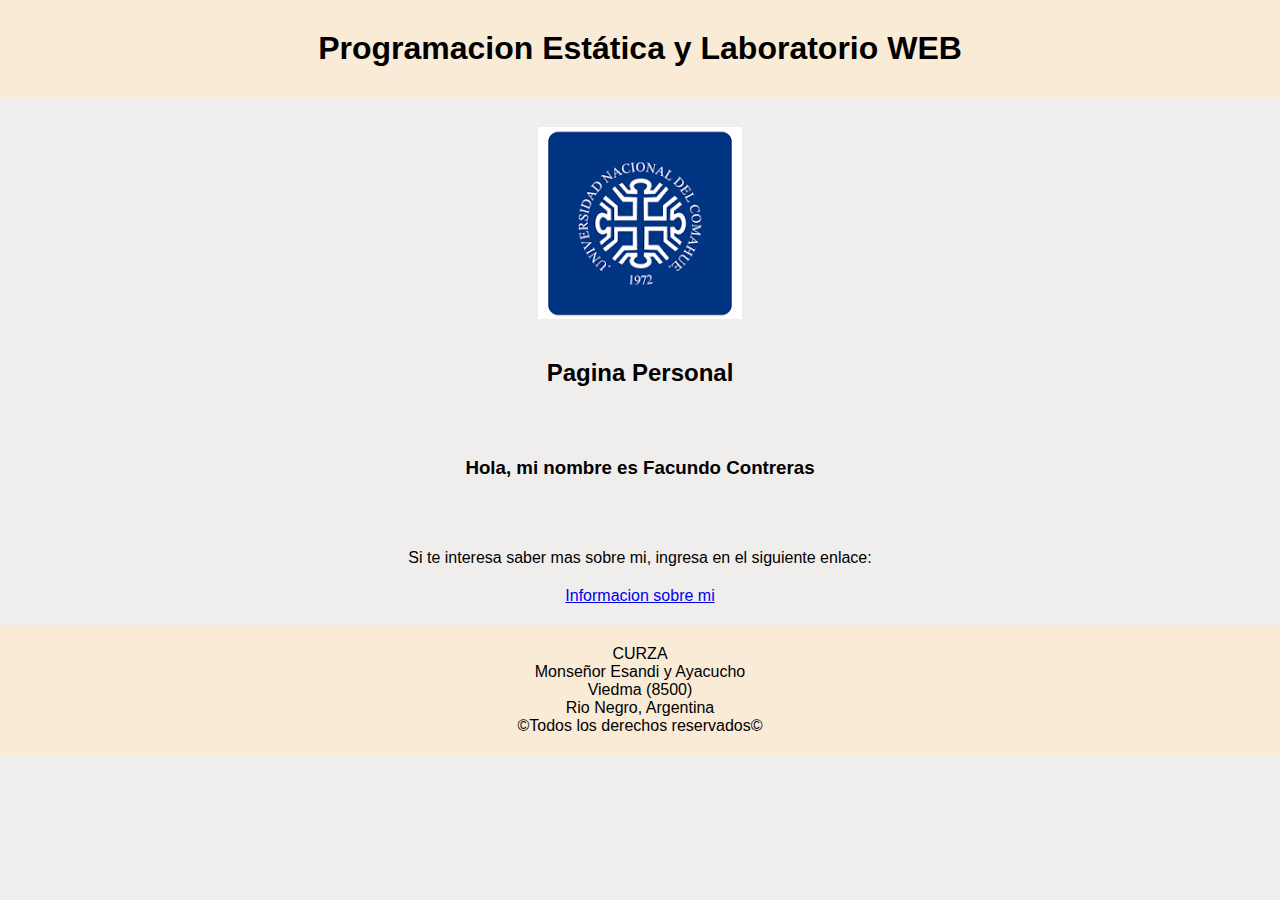
==== acercade.html @ 866f0633 "final" ====
<!DOCTYPE html>
<html lang="es">

<head>
    <meta charset="UTF-8">
    <meta name="viewport" content="width=device-width, initial-scale=1.0">
    <link rel="stylesheet" href="stylos.css">
    <title>Acerca De</title>
</head>

<body>

    <header>
        <h1>Programacion Estática y Laboratorio WEB</h1>
        <img src="logocurza.png" class="Logo" alt="">
        <h2> Pagina Personal </h2>
        <h3> Hola, mi nombre es Facundo Contreras </h3>
    </header>

    <section>
        <p>
            Si te interesa saber mas sobre mi, ingresa en el siguiente enlace:
        </p>
    </section>

    <nav>
    <ul><li><a href="index.html">Informacion sobre mi</a></li></ul>
    </nav>
    
    <main>

    </main>

    <footer id="pie"><footer>
        <p>
            CURZA <br>
            Monseñor Esandi y Ayacucho <br>
            Viedma (8500) <br>
            Rio Negro, Argentina <br>
            &copy;Todos los derechos reservados&copy; <br>
        </p>

    </footer>




</body>
</html>

</html>
---- stylos.css ----
* {
    margin: 0;
    padding: 0;
    font-family: 'Franklin Gothic Medium', 'Arial Narrow', Arial, sans-serif;
}


body {
    background-color: rgb(240, 238, 236);
}

h1 {
    background-color: antiquewhite;
    padding: 30px;
    margin-bottom: 30px;
    text-align: center;
}


h2 {
    padding: 20px;
    margin-top: 20px;
    text-align: center;
}

h3 {
    padding: 30px;
    margin-top: 20px;
    text-align: center;
}

.Logo{
    display: block;
    margin: 0 auto;
}

.imagen {
    width: 300px;
    height: 300px;    
    border: 2px solid black;
    display: block;
    margin: 0 auto;
}

section {
    background-color: rgb(240,238, 236);
    padding: 20px;
    margin-top: 20px;
    text-align: center;
}

nav {
    text-align: center;
}


/*Fondo de footer */
#pie {
    background-color: antiquewhite;
/*recuadro del footer */
    padding: 20px;
/* margenes del padding y centrado */
    margin-top: 20px;
    text-align: center;
}
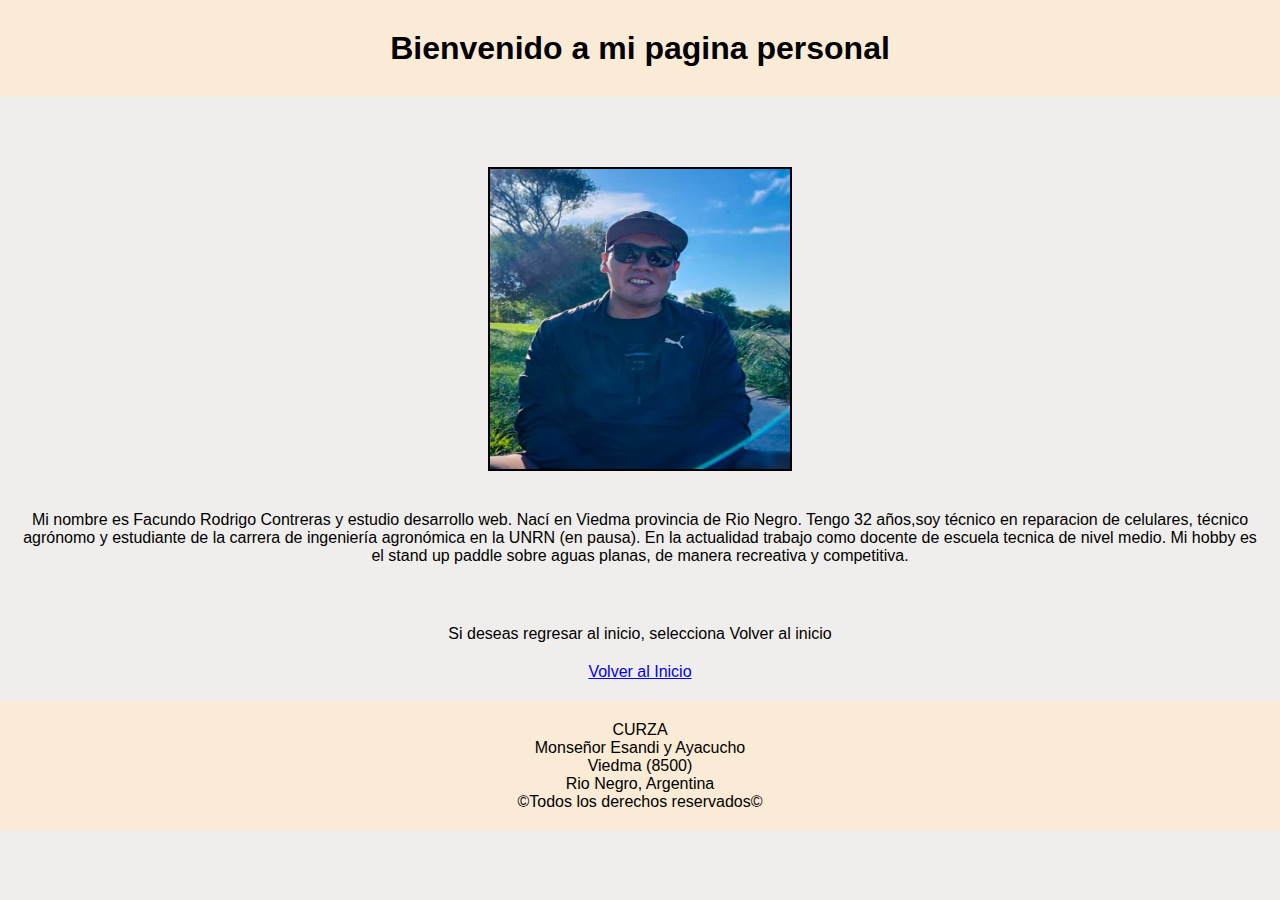
==== commit 67e0e70a: "Cambio de archivos" ====
--- a/acercade.html
+++ b/acercade.html
@@ -1,33 +1,42 @@
+
 
 <!DOCTYPE html>
 <html lang="es">
 
 <head>
     <meta charset="UTF-8">
-    <meta name="viewport" content="width=device-width, initial-scale=1.0">
+    <meta name="viewport" content="width=devide-width", initial-scale="1.0">
     <link rel="stylesheet" href="stylos.css">
-    <title>Acerca De</title>
+    <title> Facundo Contreras </title>
 </head>
 
 <body>
+    <h1> Bienvenido a mi pagina personal </h1>
+    <h2> </h2>
+    <img src="Imagenperfil.png" class="imagen" alt="Yo">
 
-    <header>
-        <h1>Programacion Estática y Laboratorio WEB</h1>
-        <img src="logocurza.png" class="Logo" alt="">
-        <h2> Pagina Personal </h2>
-        <h3> Hola, mi nombre es Facundo Contreras </h3>
-    </header>
 
     <section>
         <p>
-            Si te interesa saber mas sobre mi, ingresa en el siguiente enlace:
+            Mi nombre es Facundo Rodrigo Contreras y estudio desarrollo web. Nací en Viedma provincia de Rio Negro. Tengo 32 años,soy técnico en reparacion de celulares, técnico agrónomo y estudiante de la carrera de ingeniería agronómica en la UNRN (en pausa). En la actualidad trabajo como docente de escuela tecnica de nivel medio.
+            Mi hobby es el stand up paddle sobre aguas planas, de manera recreativa y competitiva.
+        </p>
+
+
+    </section>
+
+    <section>
+        <p>
+            Si deseas regresar al inicio, selecciona Volver al inicio
         </p>
     </section>
+    <header>
+        <nav>
+        <ul><li><a href="index.html">Volver al Inicio</a></li></ul>
+        </nav>
 
-    <nav>
-    <ul><li><a href="index.html">Informacion sobre mi</a></li></ul>
-    </nav>
-    
+    </header>
+
     <main>
 
     </main>
@@ -43,10 +52,7 @@
 
     </footer>
 
+</body>
 
 
-
-</body>
 </html>
-
-</html>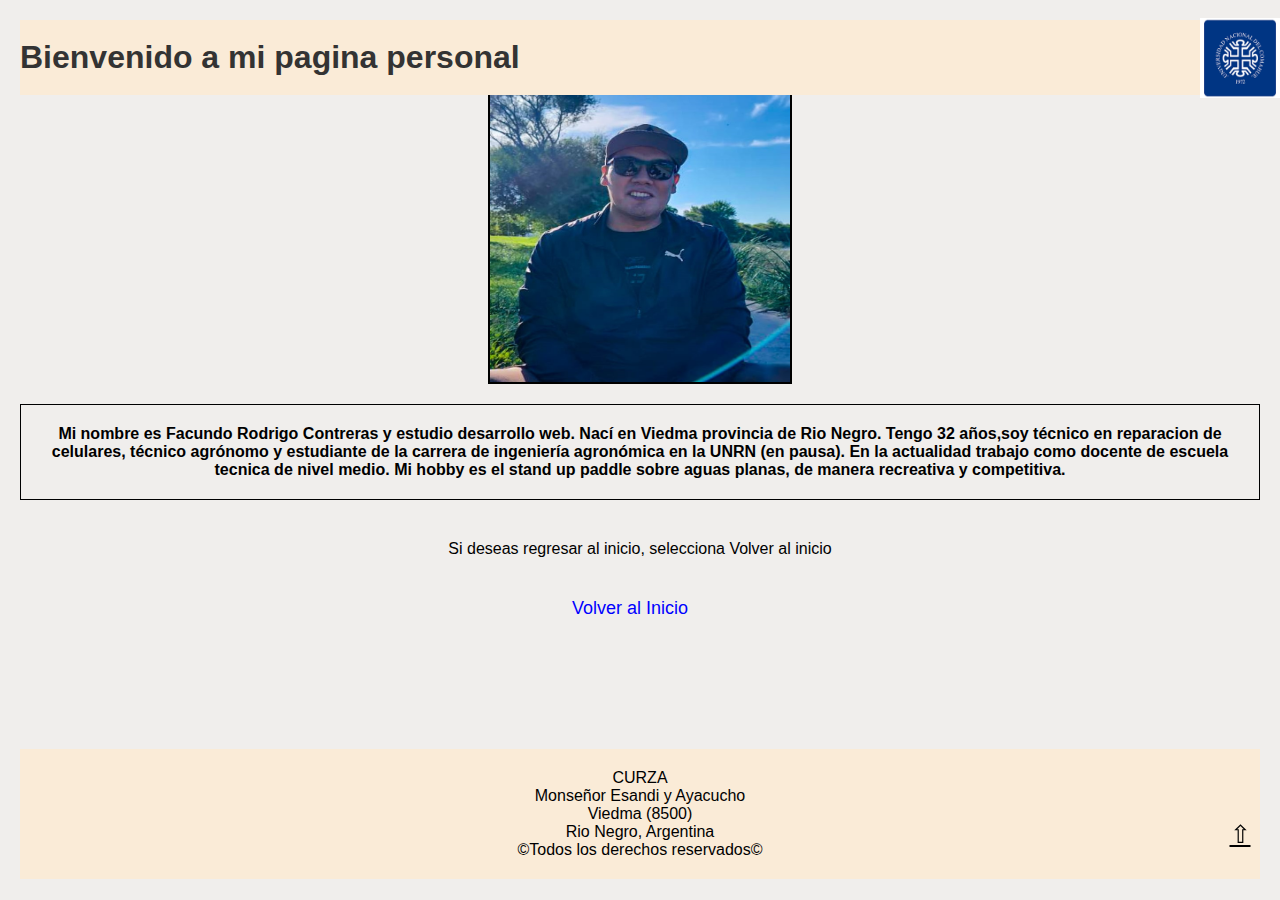
==== commit 86923ecb: "actualizacion laboratorio 4" ====
--- a/acercade.html
+++ b/acercade.html
@@ -11,16 +11,23 @@
 </head>
 
 <body>
-    <h1> Bienvenido a mi pagina personal </h1>
+
+    <header class="fixed-header">
+        <h1> Bienvenido a mi pagina personal </h1>
+        <img src="logocurza.png" alt="Logo Curza" class="logo">
+    </header>
+    
     <h2> </h2>
     <img src="Imagenperfil.png" class="imagen" alt="Yo">
 
 
-    <section>
-        <p>
+    <section class="acerca-de">
+        <div class="stycky-line">
+            <p>
             Mi nombre es Facundo Rodrigo Contreras y estudio desarrollo web. Nací en Viedma provincia de Rio Negro. Tengo 32 años,soy técnico en reparacion de celulares, técnico agrónomo y estudiante de la carrera de ingeniería agronómica en la UNRN (en pausa). En la actualidad trabajo como docente de escuela tecnica de nivel medio.
             Mi hobby es el stand up paddle sobre aguas planas, de manera recreativa y competitiva.
-        </p>
+            </p>
+        </div>
 
 
     </section>
@@ -30,16 +37,17 @@
             Si deseas regresar al inicio, selecciona Volver al inicio
         </p>
     </section>
-    <header>
+    <div>
         <nav>
         <ul><li><a href="index.html">Volver al Inicio</a></li></ul>
         </nav>
 
-    </header>
+    </div>
 
     <main>
 
     </main>
+    <a href="#" class="back-to-top">&#8679;</a>
 
     <footer id="pie"><footer>
         <p>
--- a/stylos.css
+++ b/stylos.css
@@ -2,20 +2,38 @@
 * {
     margin: 0;
     padding: 0;
-    font-family: 'Franklin Gothic Medium', 'Arial Narrow', Arial, sans-serif;
-}
-
+    font-family: Verdana, Geneva, Tahoma, sans-serif;
+}
+
+
+nav ul{
+    list-style-type: none;
+    padding: 10px;
+    margin: 10px;
+    display:flex;
+    justify-content: space-evenly;
+}
+nav ul li{
+    display: inline;
+    margin-right: 20px;
+}
+
+nav ul li a {
+    color: blue;
+    text-decoration:darkblue;
+    font-size: 18px;
+}
+
+nav ul li a:hover{
+    text-decoration: underline;
+}
 
 body {
     background-color: rgb(240, 238, 236);
-}
-
-h1 {
-    background-color: antiquewhite;
-    padding: 30px;
-    margin-bottom: 30px;
-    text-align: center;
-}
+    text-align: center;
+    padding: 20px;
+}
+
 
 
 h2 {
@@ -30,9 +48,60 @@
     text-align: center;
 }
 
-.Logo{
-    display: block;
-    margin: 0 auto;
+
+header {
+    display: flex;
+    justify-content: space-between;
+    align-items: center;
+    padding: 20px;
+    background-color: antiquewhite;
+    color:#333;
+    height: 45px;
+    width: 100%;
+}
+
+header .logo{
+    width: 80px;
+    height: 80px;
+    animation: rotate 1s linear;
+
+}
+
+@keyframes rotate {
+    form {
+        transform: rotateY(0deg);
+    }
+    to {
+        transform: rotateY(360deg);
+    }
+    
+}
+
+@keyframes rotatelogo {
+    form {
+        transform: rotateY(0deg);
+    }
+    to {
+        transform: rotateY(360deg);
+    }
+    
+}
+
+.titulo {
+    background-color: antiquewhite;
+    padding: 20px;
+    display: flex;
+    align-items: center;
+    text-align: center;
+    justify-content: center;
+    margin-top: 20px;
+}
+
+.logo {
+    padding: 20px;
+    display: flex;
+    align-items: center;
+    justify-content: center;
 }
 
 .imagen {
@@ -41,6 +110,7 @@
     border: 2px solid black;
     display: block;
     margin: 0 auto;
+    
 }
 
 section {
@@ -50,9 +120,135 @@
     text-align: center;
 }
 
-nav {
-    text-align: center;
-}
+ul {
+    list-style-type: none;
+    margin: 0;
+    padding: 0;
+}
+
+li {
+    display: inline-flex;
+}
+
+form details{
+    margin-bottom: 10px;
+    padding: 5px;
+    width: 30%;
+    box-sizing: border-box;
+}
+
+table{
+    width: 50%;
+    border-collapse:collapse;
+    margin-top: 10px;
+    margin: 18px;
+}
+
+table, th, td{
+    border: 2px solid burlywood;
+}
+
+form{
+    margin-top: 20px;
+}
+form label{
+    display: block;
+    margin: 5px;
+}
+
+form input{
+    margin-bottom: 10px;
+    padding: 5px;
+    width: 30%;
+    box-sizing: border-box;
+    margin: 18px;
+}
+
+form input, label{
+    display: flex;
+    text-align: left;
+    justify-content: space-between;
+}
+
+button{
+    display: flex;
+    text-align: left;
+    padding: 10px;
+}
+
+.fixed-header {
+    position: fixed;
+    width: 100%;
+    text-align: center;
+    z-index: 10000;
+    text-align: center;
+    padding: 15px 0;
+}
+
+main{
+    margin-top: 60px;
+    padding: 20px;
+}
+
+.acerca-de {
+    max-height: 300px; /*altura del contenedor */
+    overflow-y: auto; /* permite desplazar verticalmente */
+    padding: 10px;
+    border: 1px solid black; 
+}
+
+.stycky-line {
+    position: -webkit-sticky; /*compatibilidad con navegadores */
+    position: sticky;
+    top: 0;
+    padding: 10px;
+    font-weight:bold; /*texto negrita */
+    z-index: 1;
+}
+
+.back-to-top {
+    position: fixed; /* posicion fija */
+    bottom: 40px; /* ubica en la parte inferior*/
+    right: 20px; /*ubica a la derecha */
+    width: 40px; /* ancho */
+    height: 40px; /*altura */
+    border-radius: 50%;
+    color: black;
+    border-radius: 50%;
+    font-size: 25px;
+}
+
+.back-to-top:hover {
+    background-color: #45a049;
+}
+
+fieldset { 
+    border: 2px solid burlywood; /* Borde con color */ border-radius: 5px; /* Bordes redondeados */ 
+    padding: 10px 15px; /* Espaciado interior */ margin-bottom: 20px; /* Espaciado exterior inferior */ background-color: #f9f9f9; /* Color de fondo */ 
+    width: 60%;
+    margin: 10px
+} 
+
+
+
+legend { 
+    font-weight: bold; /* Texto en negrita */ 
+    color:black; /* Color del texto */ 
+    padding: 0 10px; /* Espaciado alrededor del texto */ 
+} 
+
+fieldset label { 
+    display: inline-block; /* Mostrar etiquetas como bloques */ 
+    margin-bottom: 8px; /* Espaciado inferior entre etiquetas */ 
+    font-size: 16px; /* Tamaño del texto */ 
+    color: #333; /* Color del texto */ 
+} 
+
+fieldset input[type="checkbox"], fieldset input[type="radio"] {
+     margin-right: 10px;
+
+}
+
 
 
 /*Fondo de footer */
@@ -65,3 +261,4 @@
     text-align: center;
 }
 
+
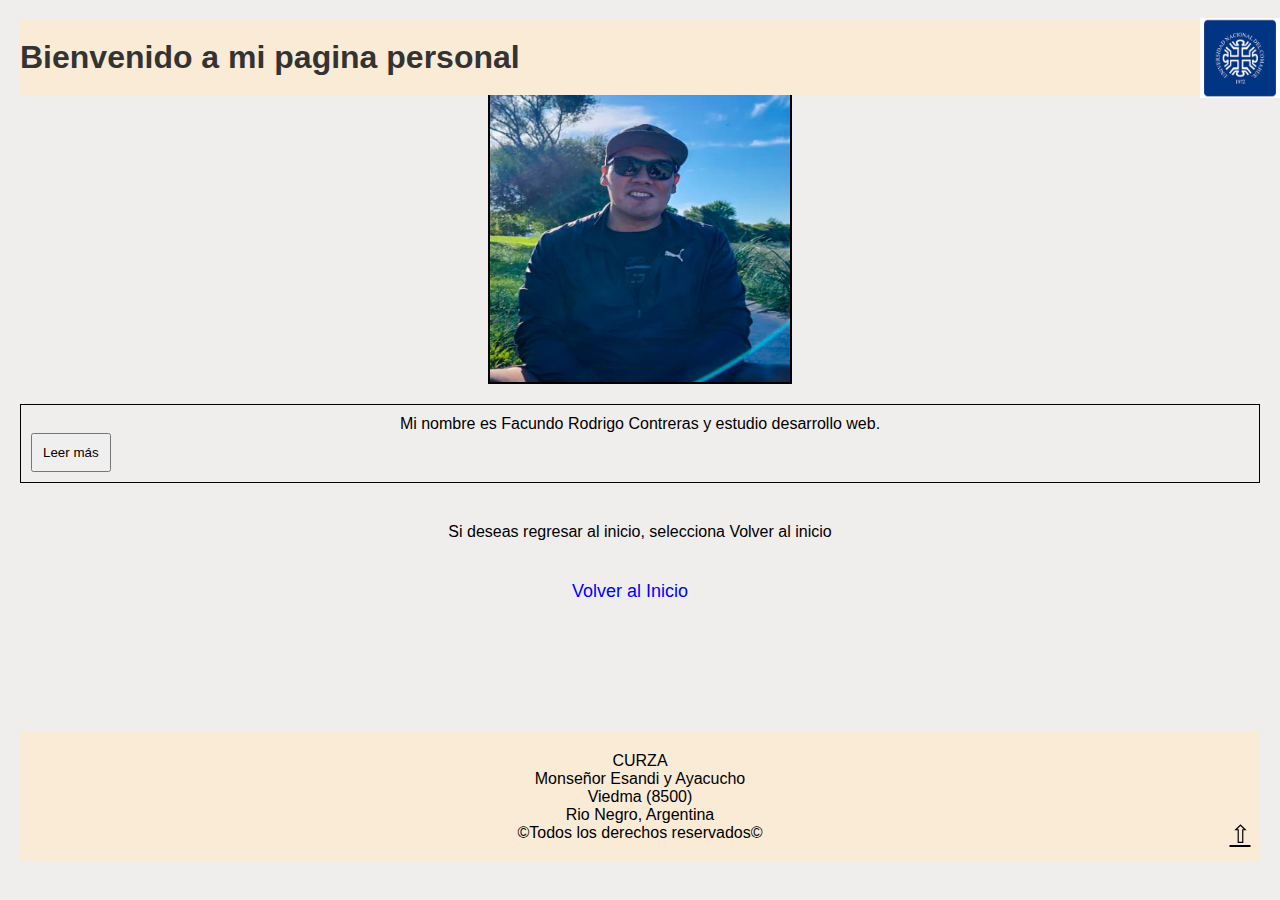
==== commit b751e08e: "sumo achivo script mas boton leer mas" ====
--- a/acercade.html
+++ b/acercade.html
@@ -22,15 +22,27 @@
 
 
     <section class="acerca-de">
-        <div class="stycky-line">
+        <div id="resumen">
+            <p>
+            Mi nombre es Facundo Rodrigo Contreras y estudio desarrollo web.
+            </p>
+            <button onclick="mostrarCompleto()">Leer más</button>
+        </div>
+        <div id="completo" style="display: none;">
             <p>
             Mi nombre es Facundo Rodrigo Contreras y estudio desarrollo web. Nací en Viedma provincia de Rio Negro. Tengo 32 años,soy técnico en reparacion de celulares, técnico agrónomo y estudiante de la carrera de ingeniería agronómica en la UNRN (en pausa). En la actualidad trabajo como docente de escuela tecnica de nivel medio.
             Mi hobby es el stand up paddle sobre aguas planas, de manera recreativa y competitiva.
             </p>
         </div>
 
+    </section>
 
-    </section>
+    <script>
+    function mostrarCompleto(){
+        document.getElementById("resumen").style.display ="none";
+        document.getElementById("completo").style.display= "block";
+    }
+    </script>
 
     <section>
         <p>
